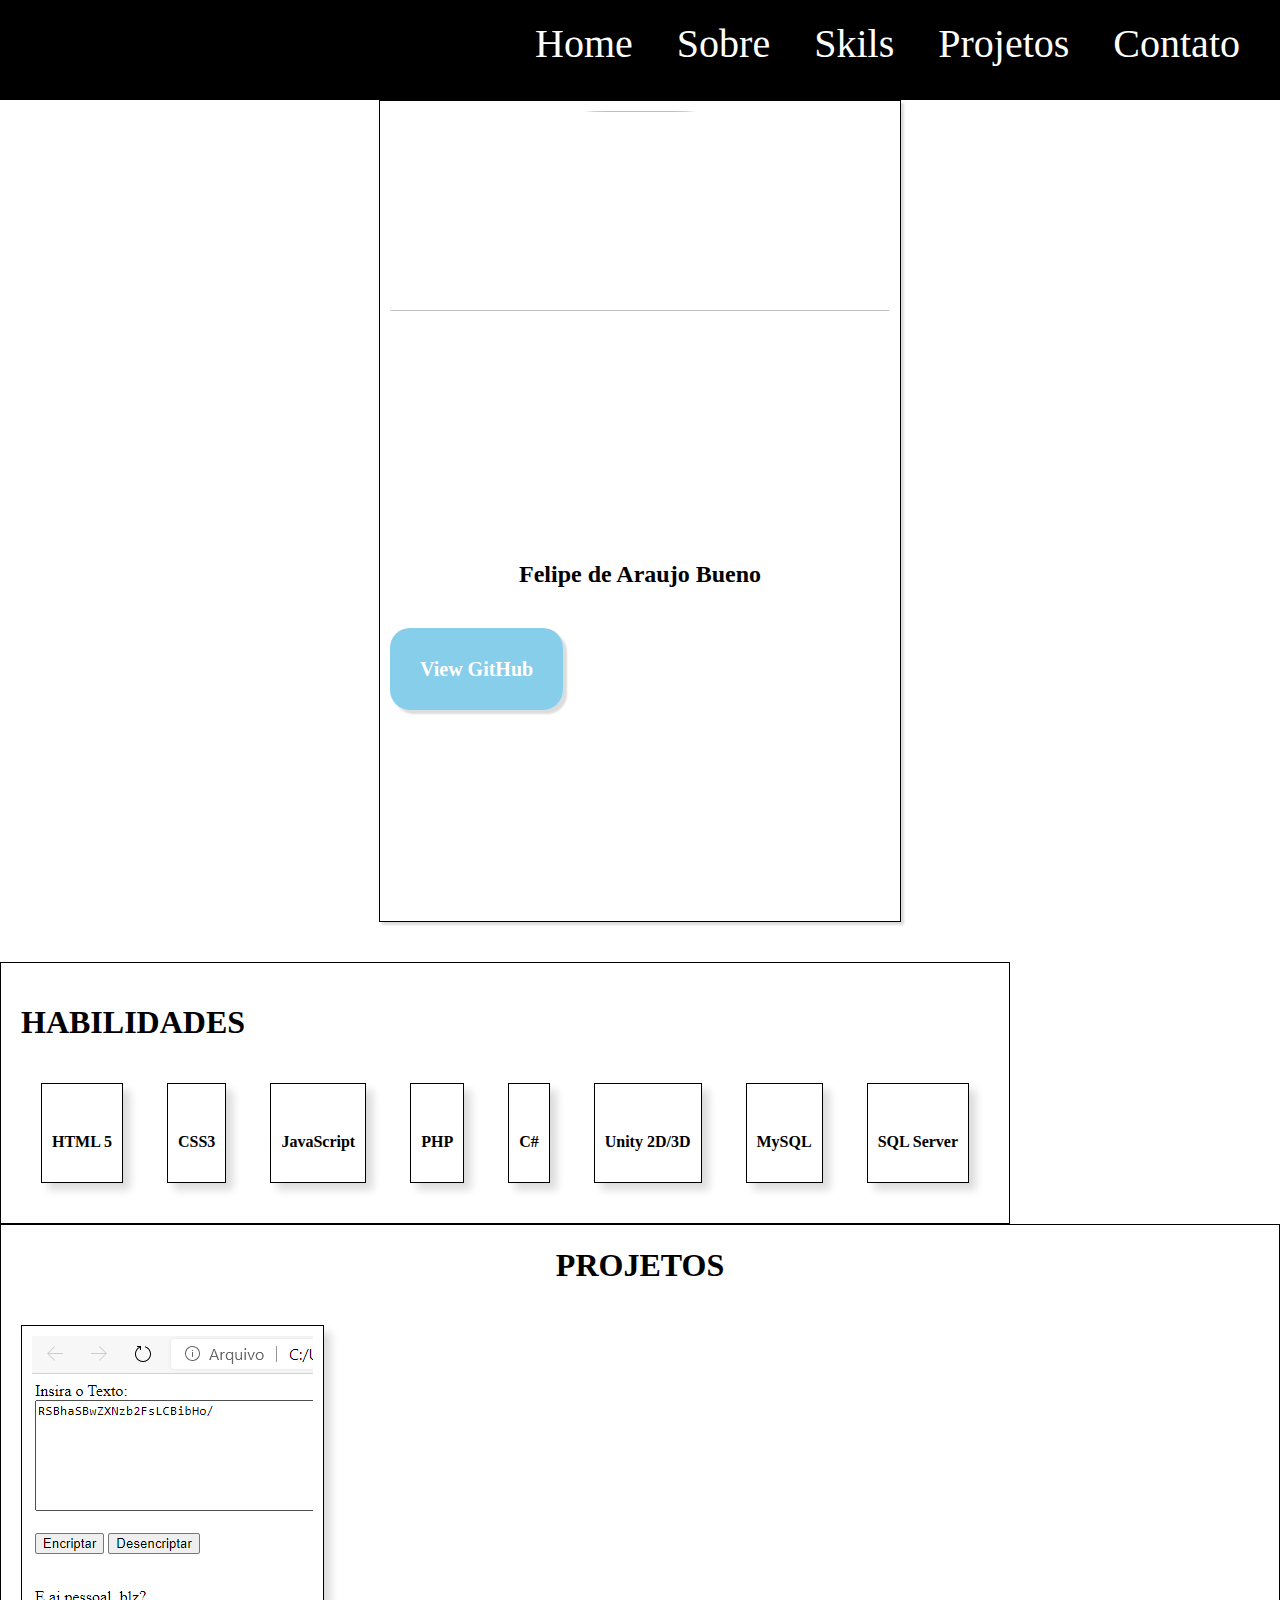
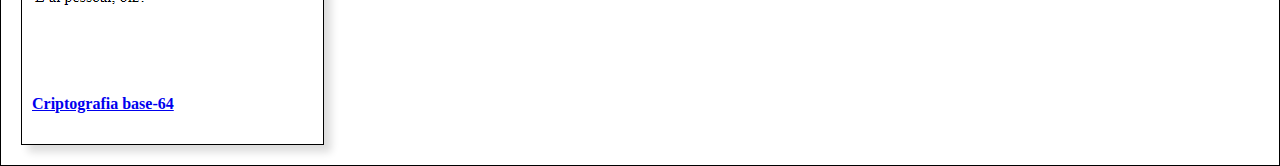
==== index.html @ 5bed962e "Commit" ====
<!DOCTYPE html>
<html lang="pt-br">
  <head>
    <meta charset="UTF-8" />
    <meta name="viewport" content="width=device-width, initial-scale=1.0" />
    <link rel="stylesheet" type="text/css" href="css/estilo.css" />
    <title>Portifólio</title>
  </head>
  <body>
    <header>
      <nav id="menu">
        <ul>
          <li><a href="">Home</a></li>
          <li><a href="">Sobre</a></li>
          <li><a href="#sobre">Skils</a></li>
          <li><a href="">Projetos</a></li>
          <li><a href="">Contato</a></li>
        </ul>
      </nav>
    </header>
    <main>
        <div class="apresentacao">
            <img src="img/felipe.jpg" alt="" />
            <h2>Felipe de Araujo Bueno</h2>
            <a href="https://github.com/Fefeprogrammer" class="git destaque" target="_blank">View GitHub</a>
        </div>
      <div id="sobre">
        <div id="skils">
          <h1>HABILIDADES</h1>  
          <div class="skil">
              <img src="img/html.png" alt="" />
              <h4>HTML 5</h4>
          </div>
          <div class="skil">
              <img src="img/CSS3.png" alt="" />
              <h4>CSS3</h4>
          </div>
          <div class="skil">
              <img src="img/javascript.png" alt="" />
              <h4>JavaScript</h4>
          </div>
          <div class="skil">
              <img src="img/php.png" alt="" />
              <h4>PHP</h4>
          </div>
          <div class="skil">
              <img src="img/cSharp.jpg" alt="" />
              <h4>C#</h4>
          </div>
          <div class="skil">
              <img src="img/unity.png" alt="" />
              <h4>Unity 2D/3D</h4>
          </div>
          <div class="skil">
              <img src="img/mySql.png" alt="" />
              <h4>MySQL</h4>
          </div>
          <div class="skil">
              <img src="img/sqlServer.jpg" alt="" />
              <h4>SQL Server</h4>
          </div>
        </div>
        <div id="projetos">
            <h1>PROJETOS</h1>
            <div class="projeto">
                <img src="img/crypto.png" alt="" id="img">
                <a href="criptografia.html" target="_blank"><h4>Criptografia base-64</h4></a>
            </div>
        </div>
        <script type="text/javascript" src="js/script.js"></script>
    </main>
    <footer></footer>
  </body>
</html>
---- css/estilo.css ----
@charset "UTF-8";

body{ margin: 0; background-color: white;  }

header{ 
    position: -webkit-sticky;
    position: sticky;
    height: 100px; 
    background-color: black; 
    color: white;
}

#menu { color: white; }

#menu ul{
    padding:20px;
    margin:0px;
    list-style:none;
    float: right;
}

#menu ul li{
    display: inline;
    list-style: none;
}

#menu ul li a{ padding: 20px; color:white; font-size: 30pt; text-decoration: none; }

#menu ul li a:hover { background-color: rgb(157, 157, 243); }

.apresentacao{ 
    align-items: center;
    border: solid 1px black;
    width: 500px;
    height: 800px;
    padding: 10px;
    margin-left: auto;
    margin-right: auto;
    box-shadow: 3px 3px 2px gainsboro;
}

.apresentacao img{ width: 100%; height: 50%; border-radius: 400px; padding-bottom: 30px; }

.apresentacao h2{ text-align: center; padding-bottom: 50px; }

.git{ text-decoration: none; color: white; font-weight: 700; font-size: 20px; }

.destaque{ 
    background-color: skyblue;
    width: 100%; 
    padding: 30px; 
    border-radius: 20px; 
    box-shadow: 4px 4px 2px gainsboro; 
}

.destaque:active{ box-shadow: none; }

.destaque:hover{ box-shadow: 8px 8px 4px gainsboro; }

#skils { display: inline-block; border: solid 1px black; padding: 20px; margin-top: 40px; }

.skil {
    border: solid 1px black;
    display: inline-block;
    padding: 10px;
    margin: 20px 20px;
    box-shadow: 7px 7px 8px gainsboro; 
}

#projetos{
    border: solid 1px black;
}

#projetos h1{ text-align: center; }

.projeto{
    border: solid 1px black;
    display: inline-block;
    padding: 10px;
    margin: 20px 20px;
    box-shadow: 7px 7px 8px gainsboro;
}

.projeto a h4{ text-decoration: none; }
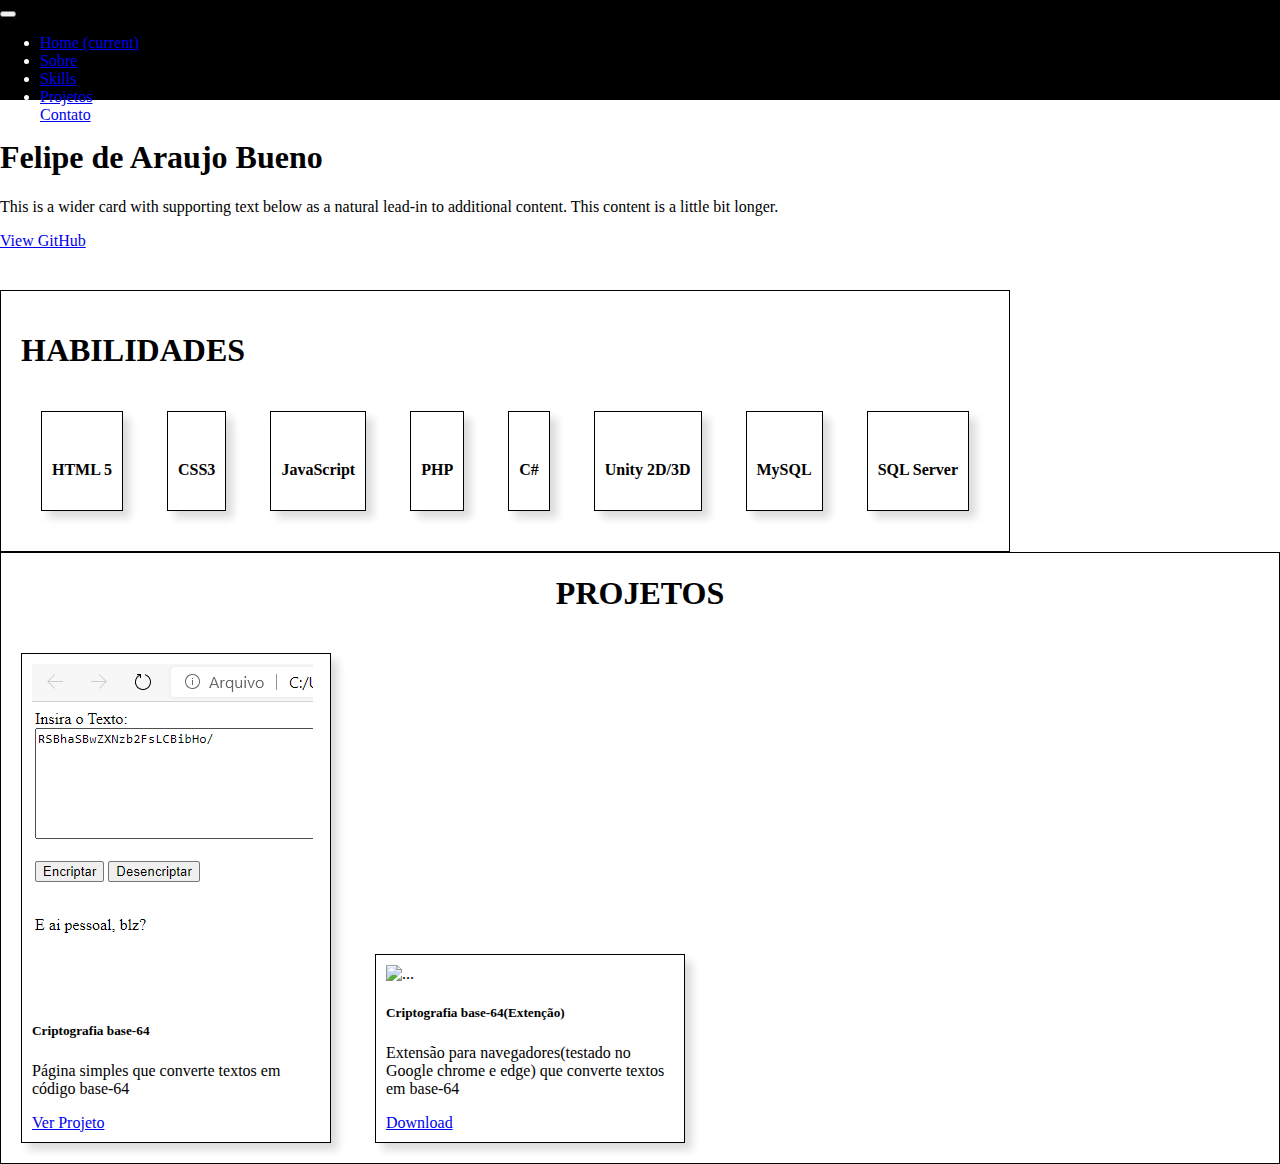
==== commit 855c0299: "Ajuste no layout" ====
--- a/index.html
+++ b/index.html
@@ -3,12 +3,15 @@
   <head>
     <meta charset="UTF-8" />
     <meta name="viewport" content="width=device-width, initial-scale=1.0" />
-    <link rel="stylesheet" type="text/css" href="css/estilo.css" />
+    <link rel="stylesheet" type="text/css" href="bootstrap/css/bootstrap.min.css" />
+    <script type="text/javascript" src="js/jquery-3.5.1.min.js"></script>
+    <script type="text/javascript" src="bootstrap/js/bootstrap.min.js"></script>
+   <link rel="stylesheet" type="text/css" href="css/estilo.css" /> 
     <title>Portifólio</title>
   </head>
   <body>
     <header>
-      <nav id="menu">
+      <!--<nav id="menu">
         <ul>
           <li><a href="">Home</a></li>
           <li><a href="">Sobre</a></li>
@@ -16,59 +19,109 @@
           <li><a href="">Projetos</a></li>
           <li><a href="">Contato</a></li>
         </ul>
+      </nav> -->
+
+      <nav class="navbar navbar-expand-lg navbar-light bg-secondary fixed-top">
+        <!--<a class="navbar-brand" href="#">Portfólio</a> -->
+        <button class="navbar-toggler" type="button" data-toggle="collapse" data-target="#navbarSupportedContent" aria-controls="navbarSupportedContent" aria-expanded="false" aria-label="Toggle navigation">
+          <span class="navbar-toggler-icon"></span>
+        </button>
+      
+        <div class="collapse navbar-collapse" id="navbarSupportedContent">
+          <ul class="navbar-nav mr-auto">
+            <li class="nav-item active">
+              <a class="nav-link" href="#">Home <span class="sr-only">(current)</span></a>
+            </li>
+            <li class="nav-item">
+              <a class="nav-link" href="#sobre">Sobre<span class="sr-only"></span></a>
+            </li>
+            <li class="nav-item">
+              <a class="nav-link" href="#skills">Skills<span class="sr-only"></span></a>
+            </li>
+            <li class="nav-item">
+              <a class="nav-link" href="#projetos">Projetos<span class="sr-only"></span></a>
+            </li>
+            <li class="nav-item">
+              <a class="nav-link" href="#">Contato<span class="sr-only"></span></a>
+            </li>
+          </ul>
+        </div>
       </nav>
     </header>
     <main>
-        <div class="apresentacao">
-            <img src="img/felipe.jpg" alt="" />
-            <h2>Felipe de Araujo Bueno</h2>
-            <a href="https://github.com/Fefeprogrammer" class="git destaque" target="_blank">View GitHub</a>
+        <div class="card mb-3 w-50 p-3" style="margin-left: auto; margin-right: auto;">
+            <img src="img/felipe.jpg" alt="" class="rounded-circle card-img-top" />
+            <h1 class="card-title">Felipe de Araujo Bueno</h1>
+            <p class="card-text">This is a wider card with supporting text below as a natural lead-in to additional content. This content is a little bit longer.</p>
+            <a href="https://github.com/Fefeprogrammer" class="btn btn-info" target="_blank">View GitHub</a>
         </div>
       <div id="sobre">
         <div id="skils">
           <h1>HABILIDADES</h1>  
-          <div class="skil">
+          <div class="rounded skil">
               <img src="img/html.png" alt="" />
               <h4>HTML 5</h4>
           </div>
-          <div class="skil">
+          <div class="rounded skil">
               <img src="img/CSS3.png" alt="" />
               <h4>CSS3</h4>
           </div>
-          <div class="skil">
+          <div class="rounded skil">
               <img src="img/javascript.png" alt="" />
               <h4>JavaScript</h4>
           </div>
-          <div class="skil">
+          <div class="rounded skil">
               <img src="img/php.png" alt="" />
               <h4>PHP</h4>
           </div>
-          <div class="skil">
+          <div class="rounded skil">
               <img src="img/cSharp.jpg" alt="" />
               <h4>C#</h4>
           </div>
-          <div class="skil">
+          <div class="rounded skil">
               <img src="img/unity.png" alt="" />
               <h4>Unity 2D/3D</h4>
           </div>
-          <div class="skil">
+          <div class="rounded skil">
               <img src="img/mySql.png" alt="" />
               <h4>MySQL</h4>
           </div>
-          <div class="skil">
+          <div class="rounded skil">
               <img src="img/sqlServer.jpg" alt="" />
               <h4>SQL Server</h4>
           </div>
         </div>
         <div id="projetos">
             <h1>PROJETOS</h1>
+           <!-- <div class="projeto">
+                <a href="criptografia.html"><img src="img/crypto.png" alt="">
+                <h4>Criptografia base-64</h4></a>
+            </div>
             <div class="projeto">
-                <img src="img/crypto.png" alt="" id="img">
-                <a href="criptografia.html" target="_blank"><h4>Criptografia base-64</h4></a>
+                <a href="stalker.html"><img src="img/stalker-img.png" alt=""></a>
+                <h1>Stalker</h1>
+            </div> -->
+
+            <div class="card projeto" style="width: 18rem;">
+              <img src="img/crypto.png" class="card-img-top" alt="...">
+              <div class="card-body">
+                <h5 class="card-title">Criptografia base-64</h5>
+                <p class="card-text">Página simples que converte textos em código base-64</p>
+                <a href="criptografia.html" class="btn btn-primary">Ver Projeto</a>
+              </div>
+            </div>
+            <div class="card projeto" style="width: 18rem;">
+              <img src="img/extencao.png" class="card-img-top" alt="...">
+              <div class="card-body">
+                <h5 class="card-title">Criptografia base-64(Extenção)</h5>
+                <p class="card-text">Extensão para navegadores(testado no Google chrome e edge) que converte textos em base-64</p>
+                <a href="arquivos/extencao.zip" class="btn btn-success">Download</a>
+              </div>
             </div>
         </div>
-        <script type="text/javascript" src="js/script.js"></script>
     </main>
-    <footer></footer>
+    <footer id="myFooter" class="container">
+
+    </footer>
   </body>
 </html>